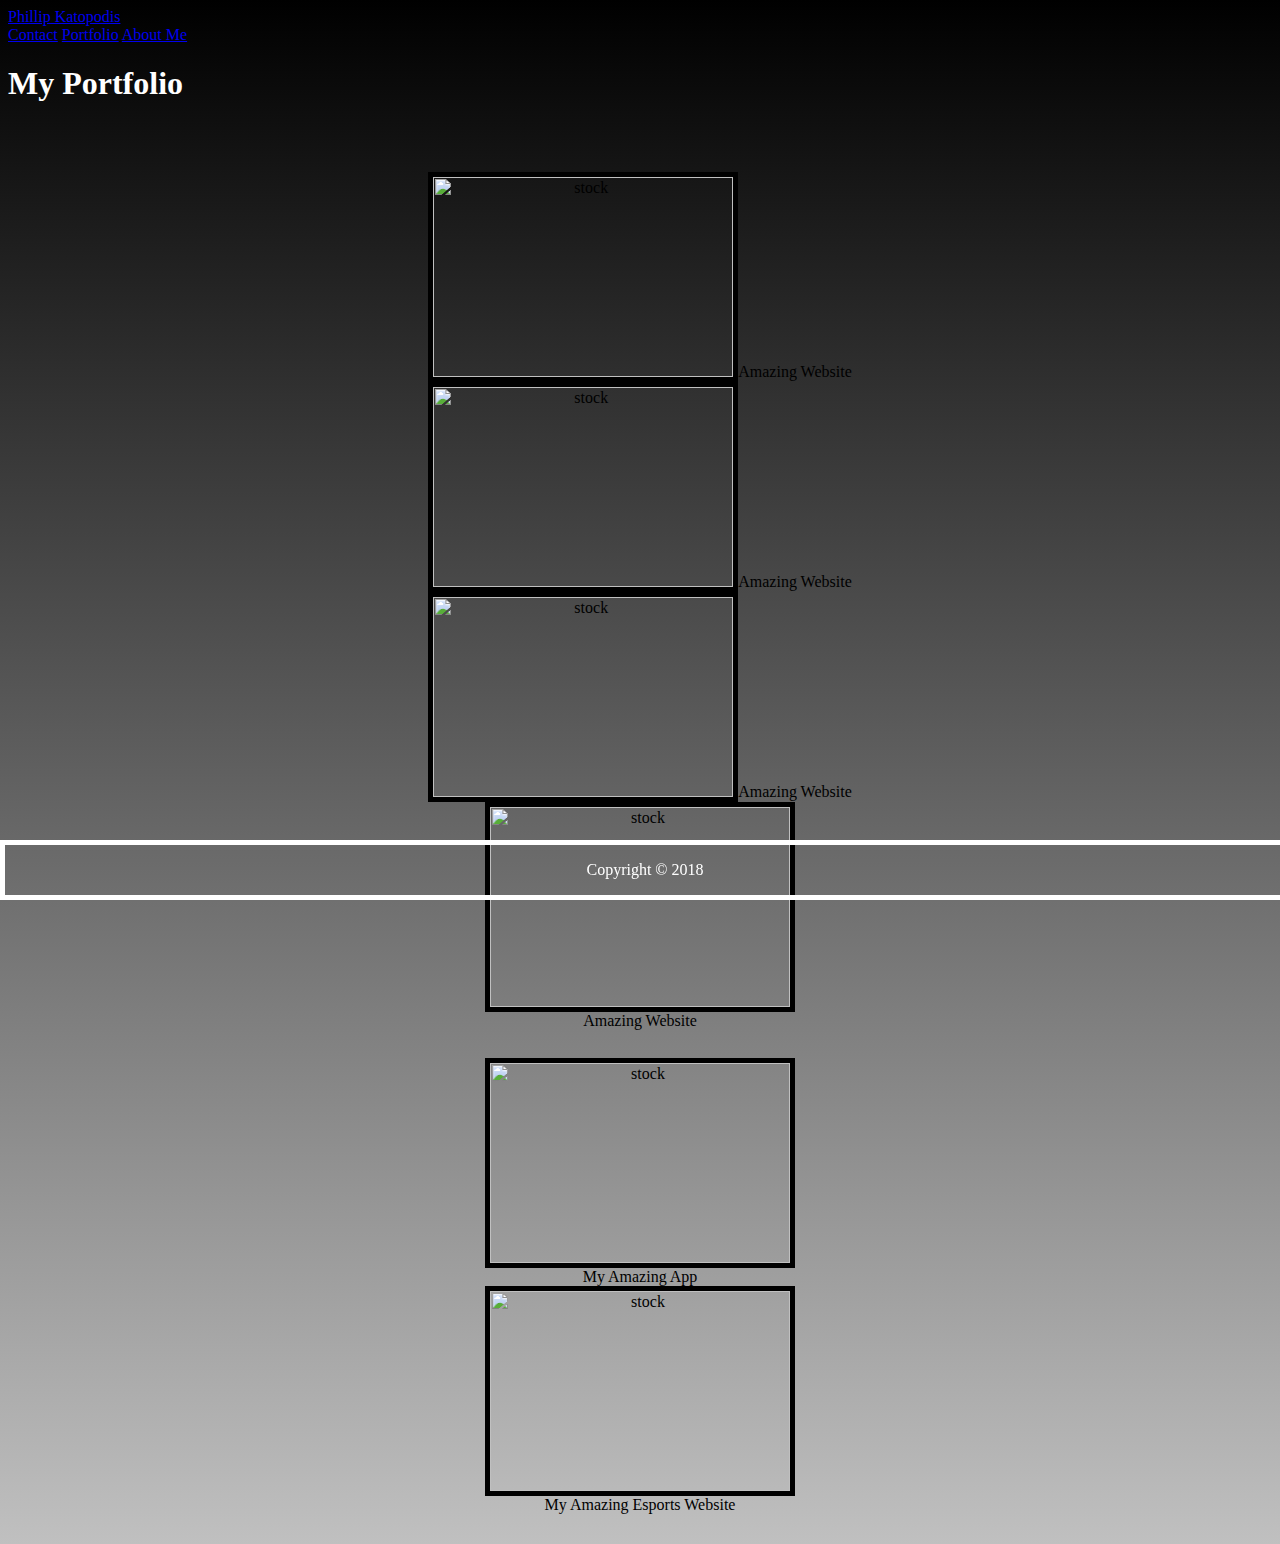
==== portfolio.html @ 32dfb92c "latest" ====
<!DOCTYPE>
<html>
    <head>
        <link rel="stylesheet" type="text/css" href="style.css"> 
        <link rel="stylesheet" href="https://stackpath.bootstrapcdn.com/bootstrap/4.1.1/css/bootstrap.min.css" integrity="sha384-WskhaSGFgHYWDcbwN70/dfYBj47jz9qbsMId/iRN3ewGhXQFZCSftd1LZCfmhktB" crossorigin="anonymous">

    </head>



<body>

<nav class="navbar navbar-dark bg-dark">
        <!-- Navbar content -->
        <a class="navbar-brand" href="#">Phillip Katopodis</a>
        <div>
        <a class="navbar-brand float-Right" href="contact.html">Contact</a>
        <a class="navbar-brand float-Right" href="portfolio.html">Portfolio</a>
        <a class="navbar-brand float-Right" href="index.html">About Me</a>
      </div>
      </nav>
<section class="myph">
<div class="container">
        <div class="row">
                <div class="col-md-12"><h1 style="color: white">My Portfolio</h1></div>
        </div>
</div>
</section>
<br>



<!-- Gallary-->
<section class="gal">
<section>
     <div class="container2">
       <div class="row">
               <div class="col-md-3"><img src="https://placeimg.com/640/480/any" alt="stock" height="200" width="300" class="img-fluid">Amazing Website </div>
               <div class="col-md-3"><img src="https://placeimg.com/640/480/any" alt="stock"height="200" width="300"class="img-fluid">Amazing Website</div>
               <div class="col-md-3"><img src="https://placeimg.com/640/480/any" alt="stock"height="200" width="300"class="img-fluid">Amazing Website</div>
               <div class="col-md-3"><img src="https://placeimg.com/640/480/any" alt="stock"height="200" width="300"class="img-fluid"><div class="img4">Amazing Website</div></div>

       </div>
    </div>
</section>
<br>

<div class="section">
        <div class="container1">
                <div class="row">
                        <div class="col-md-6"><img src="https://placeimg.com/640/480/any" alt="stock" height="200" width="300" class="img-fluid img-circle">
                        <div class="imgfooter"> My Amazing App</div>
                        </div>
                        <div class="col-md-6"><img src="https://placeimg.com/640/480/any" alt="stock" height="200" width="300" class="img-fluid">
                        <div class="imgfooter"> My Amazing Esports Website</div>
                        </div>
      
                </div>
        </div>
</div>
</section>

<!-- Footer -->
<div class="footer">
                <p class=“footer-block”>Copyright &copy 2018</p>
        </div>


</body>


      </html>
---- style.css ----
.footer {
    position: fixed;
    left: 0;
    bottom: 0;
    width: 100%;
    background-color: linear-gradient( black, silver);
    color: white;
    text-align: center;
    border: 5px solid white;
    
    }
 body {
    background: linear-gradient( black, silver);
    
 }
 .center{
     text-align: center;
 }

 .jumbotron{
    border: 4px  silver;
    position: relative;
    z-index:-101;
    overflow:hidden;
     
 }

 #video-background { 
    position: fixed;
      top: 0;
      right: 0;
      bottom: 0;
      left: 0;
      overflow: hidden;
      z-index: -100;
      width:100%;
 }
 .head{
     color:white;
     font-family: cursive;
    
 }
 .card{
     height: 420px;
     width: 200px;
 }

 .bg-light{
     background-color:lightblue !important;
 }

 form{
     color: white;
 }

 .container1{
     text-align: center;
    
 }
 .container2{
     text-align: center;
     margin: 10px;
 }


 div img{
     border: 5px solid black;
   
 }
 .imgfooter{
     
 }

 

 .contact{
     margin-left: 60px;
     margin-right: 60px;
 }
 .gal{
     margin:30px;
 }

 .card-body{
     background: linear-gradient( black, silver);
     color:white;
 }
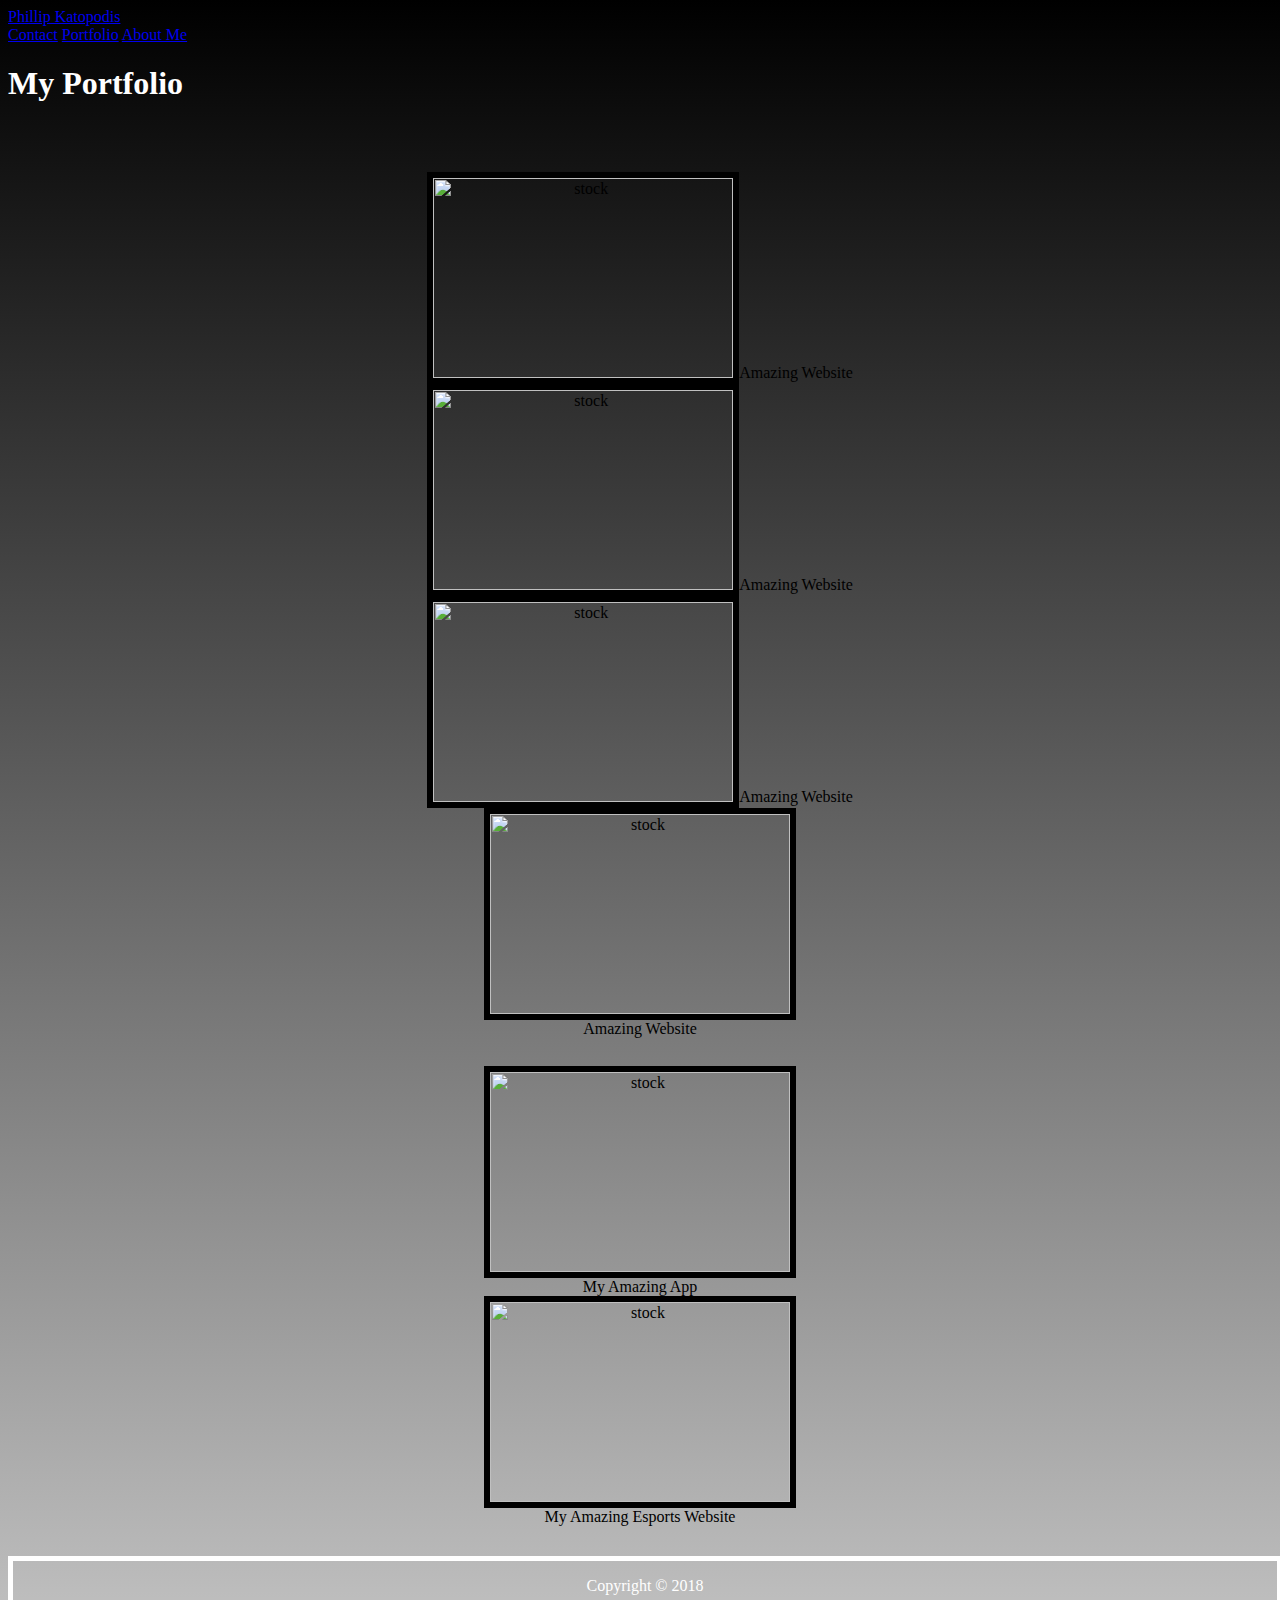
==== commit bf7b81ac: "latest" ====
--- a/portfolio.html
+++ b/portfolio.html
@@ -36,9 +36,9 @@
      <div class="container2">
        <div class="row">
                <div class="col-md-3"><img src="https://placeimg.com/640/480/any" alt="stock" height="200" width="300" class="img-fluid">Amazing Website </div>
-               <div class="col-md-3"><img src="https://placeimg.com/640/480/any" alt="stock"height="200" width="300"class="img-fluid">Amazing Website</div>
-               <div class="col-md-3"><img src="https://placeimg.com/640/480/any" alt="stock"height="200" width="300"class="img-fluid">Amazing Website</div>
-               <div class="col-md-3"><img src="https://placeimg.com/640/480/any" alt="stock"height="200" width="300"class="img-fluid"><div class="img4">Amazing Website</div></div>
+               <div class="col-md-3"><img src="https://encrypted-tbn0.gstatic.com/images?q=tbn:ANd9GcQCk2bayZHUJsWeglTeTOvjcX3PvSpnkqU3T-6YmCE6bT1nFQ56Bw" alt="stock" height="200" width="300"class="img-fluid">Amazing Website</div>
+               <div class="col-md-3"><img src="https://encrypted-tbn0.gstatic.com/images?q=tbn:ANd9GcQx_Sz0bG2Eza5U4UuWAd1apSvEgAQEBJ6MhvST4pnat_q5zmUrpQ" alt="stock" height="200" width="300"class="img-fluid">Amazing Website</div>
+               <div class="col-md-3"><img src="https://encrypted-tbn0.gstatic.com/images?q=tbn:ANd9GcQChExMNPJoz_FvyQWFEPOfaGkAWC-JEzeARo6Fb7Vi9jy3-vOf" alt="stock" height="200" width="300"class="img-fluid"><div class="img4">Amazing Website</div></div>
 
        </div>
     </div>
--- a/style.css
+++ b/style.css
@@ -1,7 +1,7 @@
 .footer {
-    position: fixed;
-    left: 0;
-    bottom: 0;
+    /* position: fixed; */
+    /* left: 0; */
+    /* bottom: 0; */
     width: 100%;
     background-color: linear-gradient( black, silver);
     color: white;
@@ -22,6 +22,8 @@
     position: relative;
     z-index:-101;
     overflow:hidden;
+    height: 200px;
+   
      
  }
 
@@ -62,17 +64,6 @@
      margin: 10px;
  }
 
-
- div img{
-     border: 5px solid black;
-   
- }
- .imgfooter{
-     
- }
-
- 
-
  .contact{
      margin-left: 60px;
      margin-right: 60px;
@@ -86,4 +77,8 @@
      color:white;
  }
 
+ div img {
+     border: 6px solid black;
+ }
 
+
